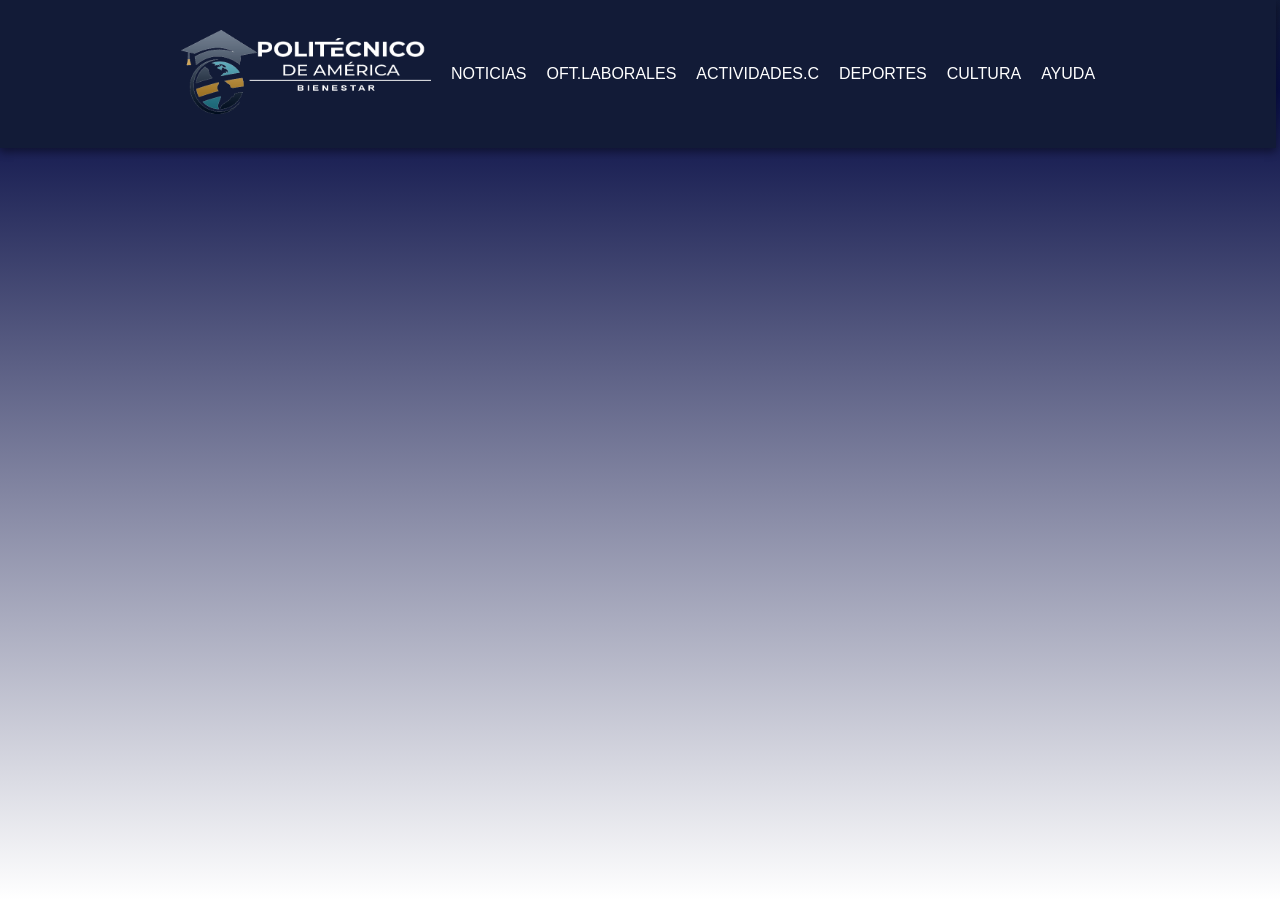
==== index.html @ 8bc530d3 "Add files via upload" ====
<!DOCTYPE html>
<html lang="es">
<head>
    <meta charset="utf-8">
    <meta name="viewport" content="width=device-width, initial-scale=1.0">
    <title>Mi pagina web</title>
    <link rel="stylesheet" href="CSS.css">
</head>

<header>
   <div class="barra">
      <div>
         <img src="img/lf.png" class="logo">
      </div>
      <nav>
         <ul class="menu">
            <li>NOTICIAS</li>
            <li>OFT.LABORALES</li>
            <li>ACTIVIDADES.C</li>
            <li>DEPORTES</li>
            <li>CULTURA</li>
            <li>AYUDA</li>
         </ul>
   </div>
</header>
---- CSS.css ----
@import url('https://fonts.googleapis.com/css2?family=Montserrat:ital,wght@0,100..900;1,100..900&display=swap');
* {
   margin :0;
   padding:0;
   user-select:none;
   font-family:"Monserrat", sans-serif; 
}


body {
   background: linear-gradient(to bottom , #121b37 , #080e46 10%, #ffffff);
   min-height: 100vh;
   place-items:center;
   

   
}

.barra {
   width: 95%;
   background:#121b37;
   color:white;
   justify-content:center;
   align-items:center;
   padding:30px 30px;
   display:flex;
   gap :20px;
   box-shadow: 0 4px 8px rgba(0,0,0,0.4)

   
}

.logo {
   
   width: 250px;
   height: auto;
   
   
}

.menu {
   display:flex;
   list-style:none;
   gap:20px;
}
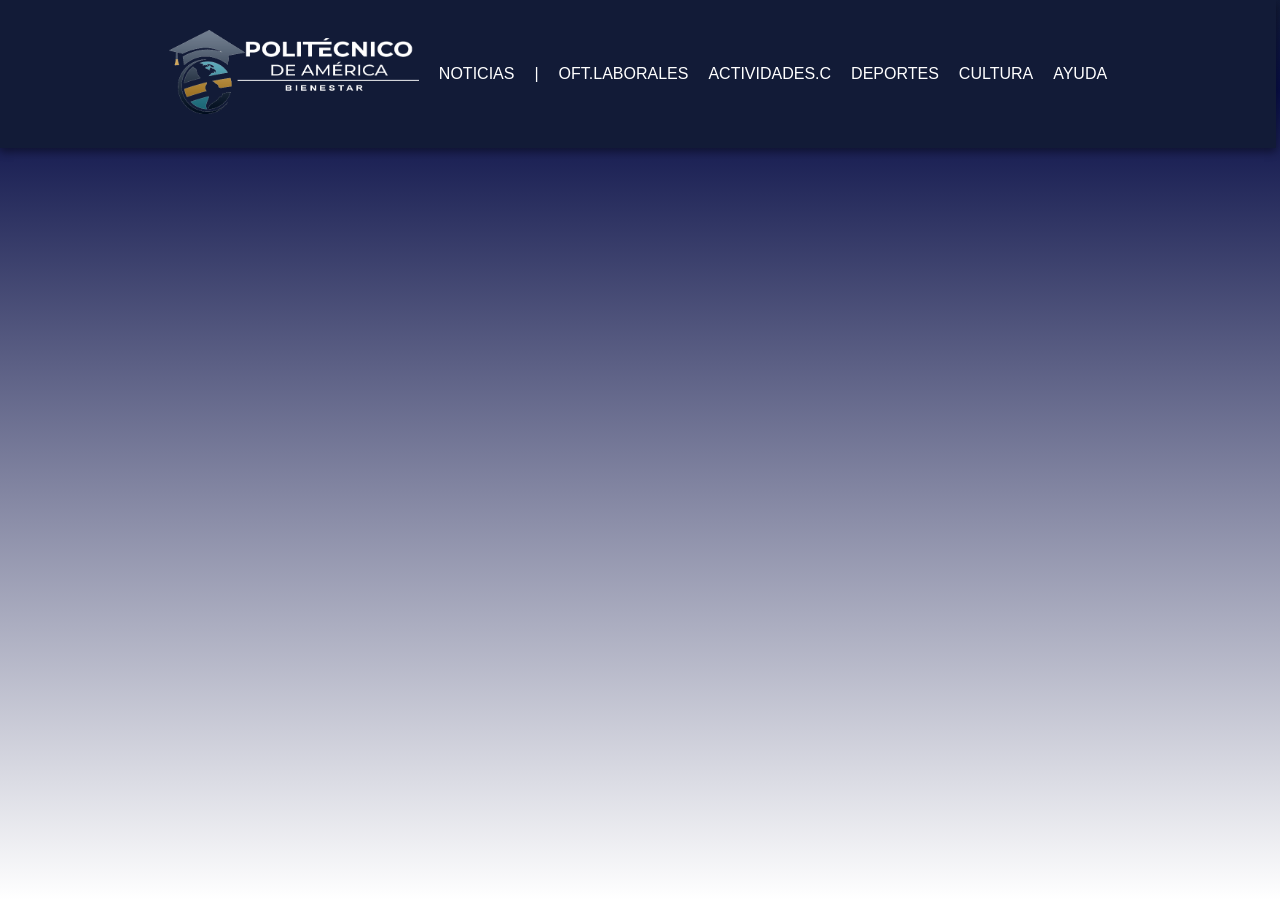
==== commit 996d3199: "Fix HTML formatting and ensure proper structure" ====
--- a/index.html
+++ b/index.html
@@ -14,7 +14,7 @@
       </div>
       <nav>
          <ul class="menu">
-            <li>NOTICIAS</li>
+            <li>NOTICIAS</li>|
             <li>OFT.LABORALES</li>
             <li>ACTIVIDADES.C</li>
             <li>DEPORTES</li>
@@ -22,4 +22,4 @@
             <li>AYUDA</li>
          </ul>
    </div>
-</header>+</header>
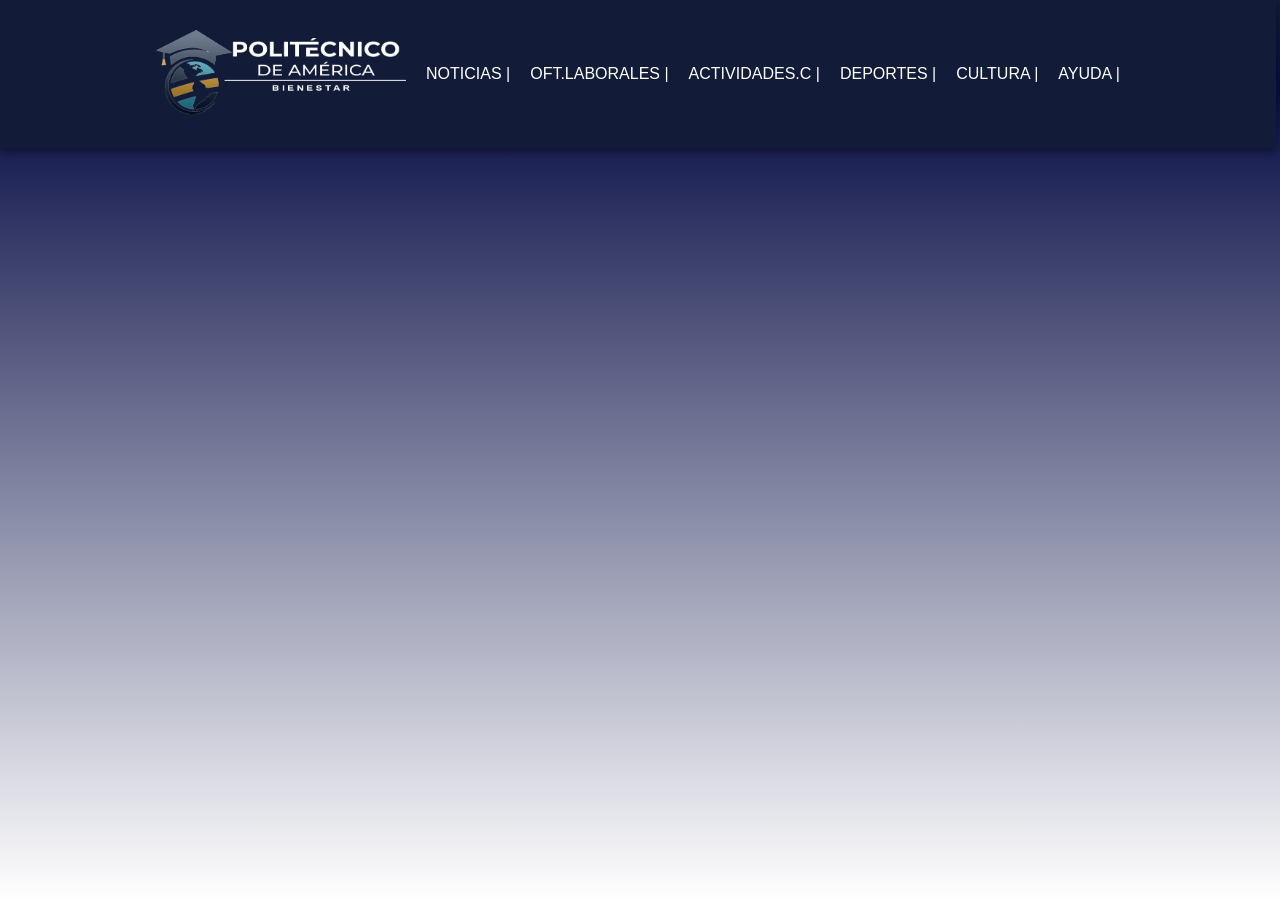
==== commit 7a873488: "Fix HTML structure and formatting in index.html" ====
--- a/index.html
+++ b/index.html
@@ -14,12 +14,12 @@
       </div>
       <nav>
          <ul class="menu">
-            <li>NOTICIAS</li>|
-            <li>OFT.LABORALES</li>
-            <li>ACTIVIDADES.C</li>
-            <li>DEPORTES</li>
-            <li>CULTURA</li>
-            <li>AYUDA</li>
+            <li>NOTICIAS |</li>
+            <li>OFT.LABORALES |</li>
+            <li>ACTIVIDADES.C |</li>
+            <li>DEPORTES |</li>
+            <li>CULTURA |</li>
+            <li>AYUDA |</li>
          </ul>
    </div>
 </header>
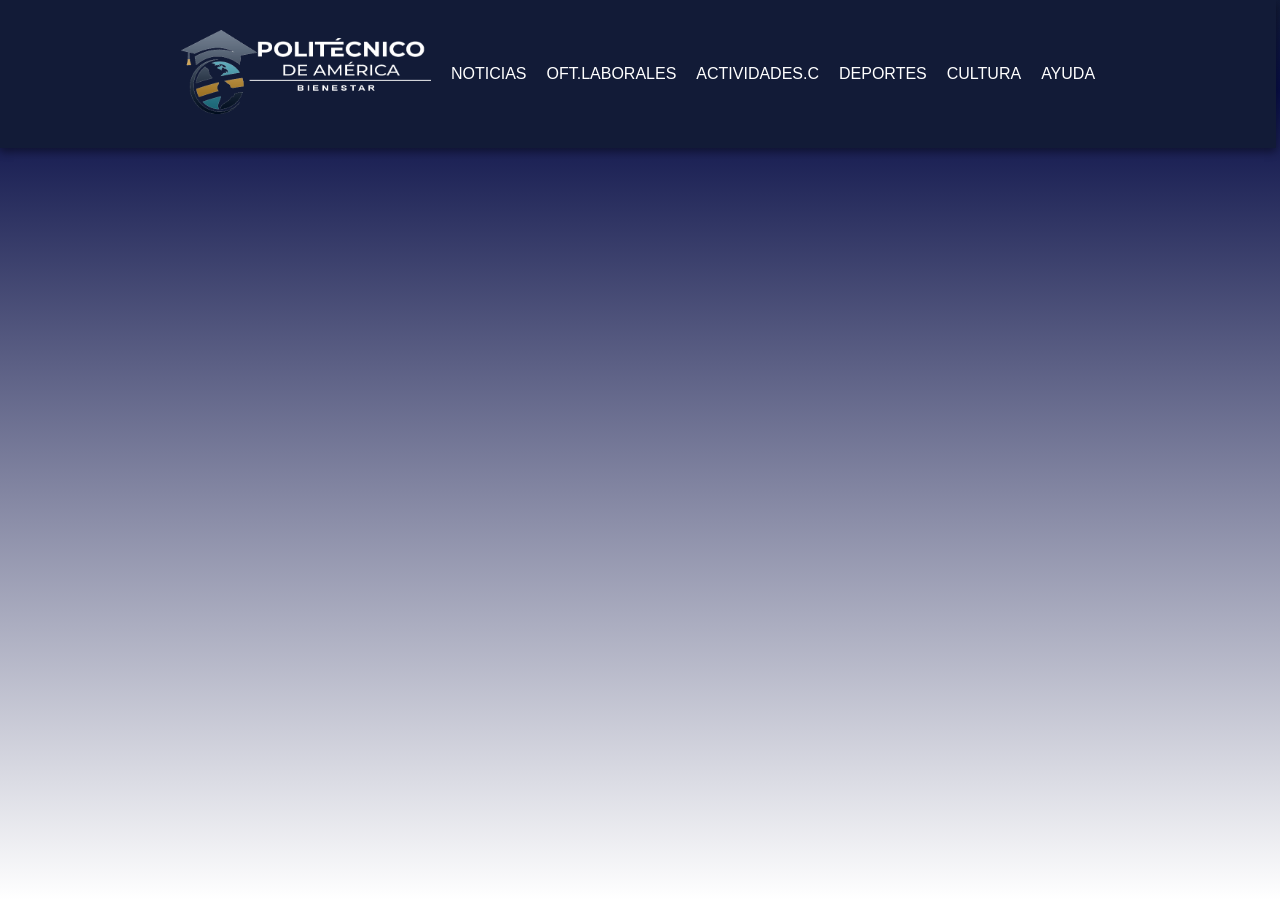
==== commit 563911c7: "Fix HTML escape characters in index.html Removed HTML escape characters from the header section." ====
--- a/index.html
+++ b/index.html
@@ -14,12 +14,12 @@
       </div>
       <nav>
          <ul class="menu">
-            <li>NOTICIAS |</li>
-            <li>OFT.LABORALES |</li>
-            <li>ACTIVIDADES.C |</li>
-            <li>DEPORTES |</li>
-            <li>CULTURA |</li>
-            <li>AYUDA |</li>
+            <li>NOTICIAS</li>
+            <li>OFT.LABORALES</li>
+            <li>ACTIVIDADES.C</li>
+            <li>DEPORTES</li>
+            <li>CULTURA</li>
+            <li>AYUDA</li>
          </ul>
    </div>
 </header>
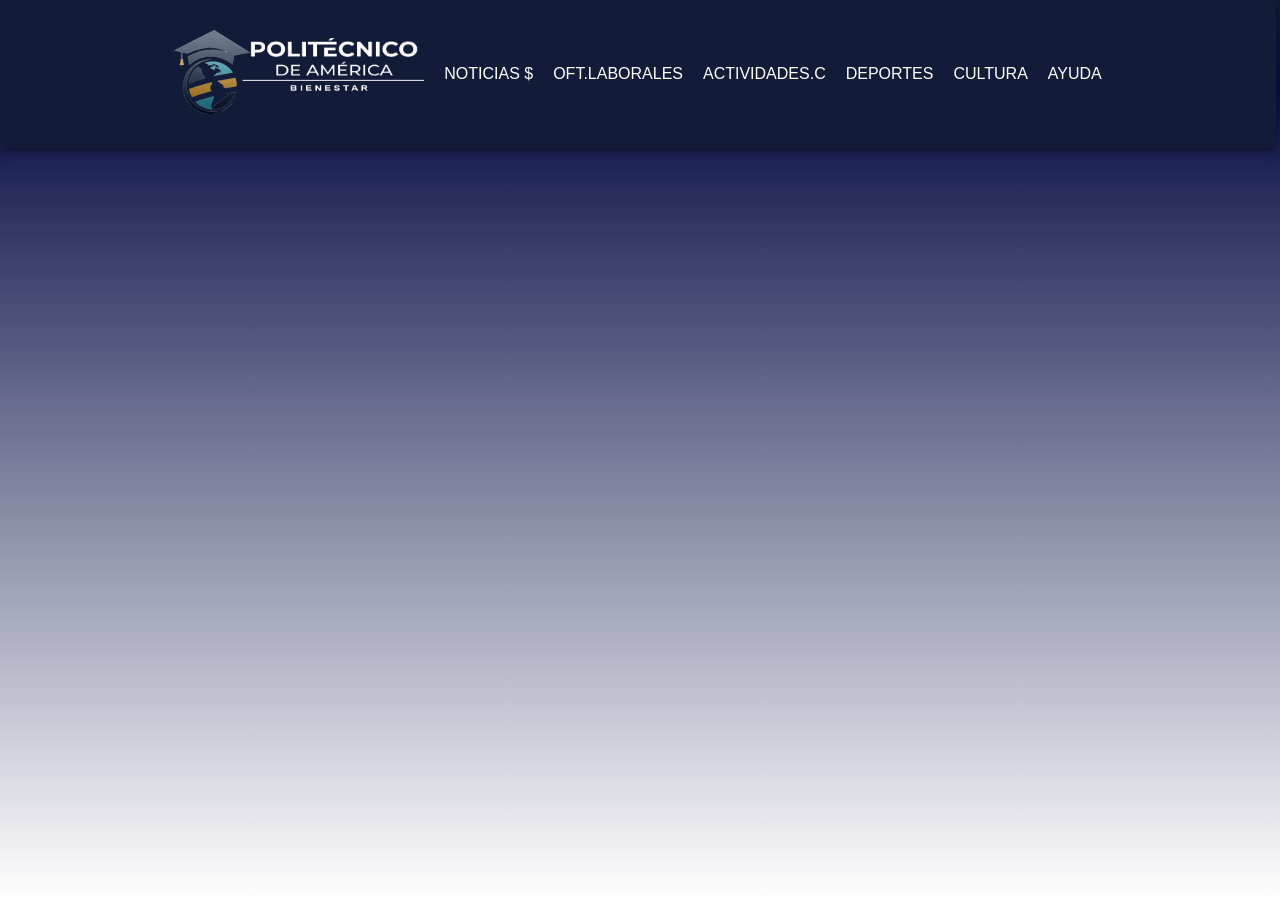
==== commit 911f0a57: "Update index.html" ====
--- a/index.html
+++ b/index.html
@@ -14,7 +14,7 @@
       </div>
       <nav>
          <ul class="menu">
-            <li>NOTICIAS</li>
+            <li>NOTICIAS $</li>
             <li>OFT.LABORALES</li>
             <li>ACTIVIDADES.C</li>
             <li>DEPORTES</li>
--- a/CSS.css
+++ b/CSS.css
@@ -24,8 +24,9 @@
    align-items:center;
    padding:30px 30px;
    display:flex;
-   gap :20px;
-   box-shadow: 0 4px 8px rgba(0,0,0,0.4)
+   gap:20px;
+   box-shadow: 0 4px 8px rgba(0,0,0,0.4);
+   
 
    
 }
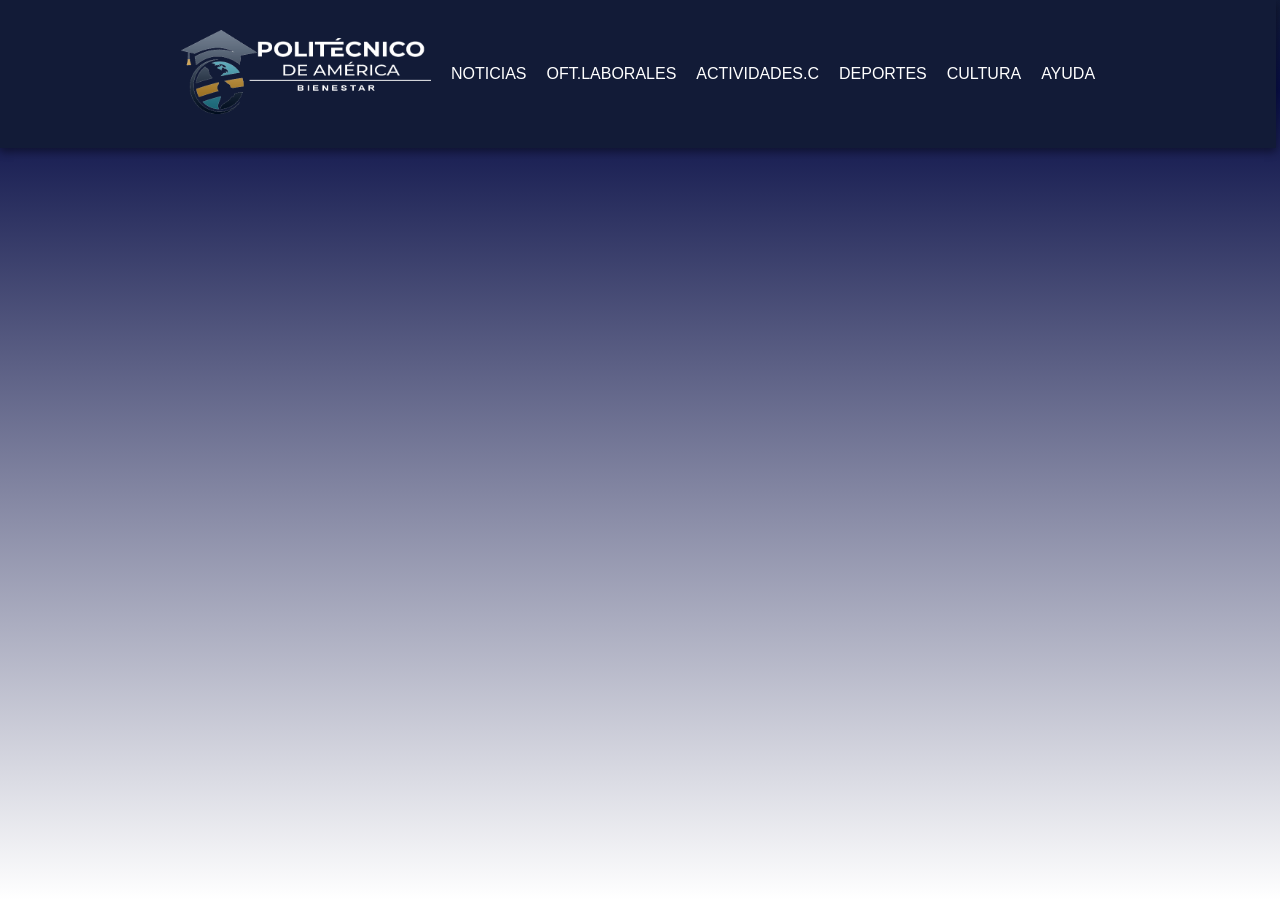
==== commit 708345c9: "Update index.html" ====
--- a/index.html
+++ b/index.html
@@ -14,7 +14,7 @@
       </div>
       <nav>
          <ul class="menu">
-            <li>NOTICIAS $</li>
+            <li>NOTICIAS</li>
             <li>OFT.LABORALES</li>
             <li>ACTIVIDADES.C</li>
             <li>DEPORTES</li>
